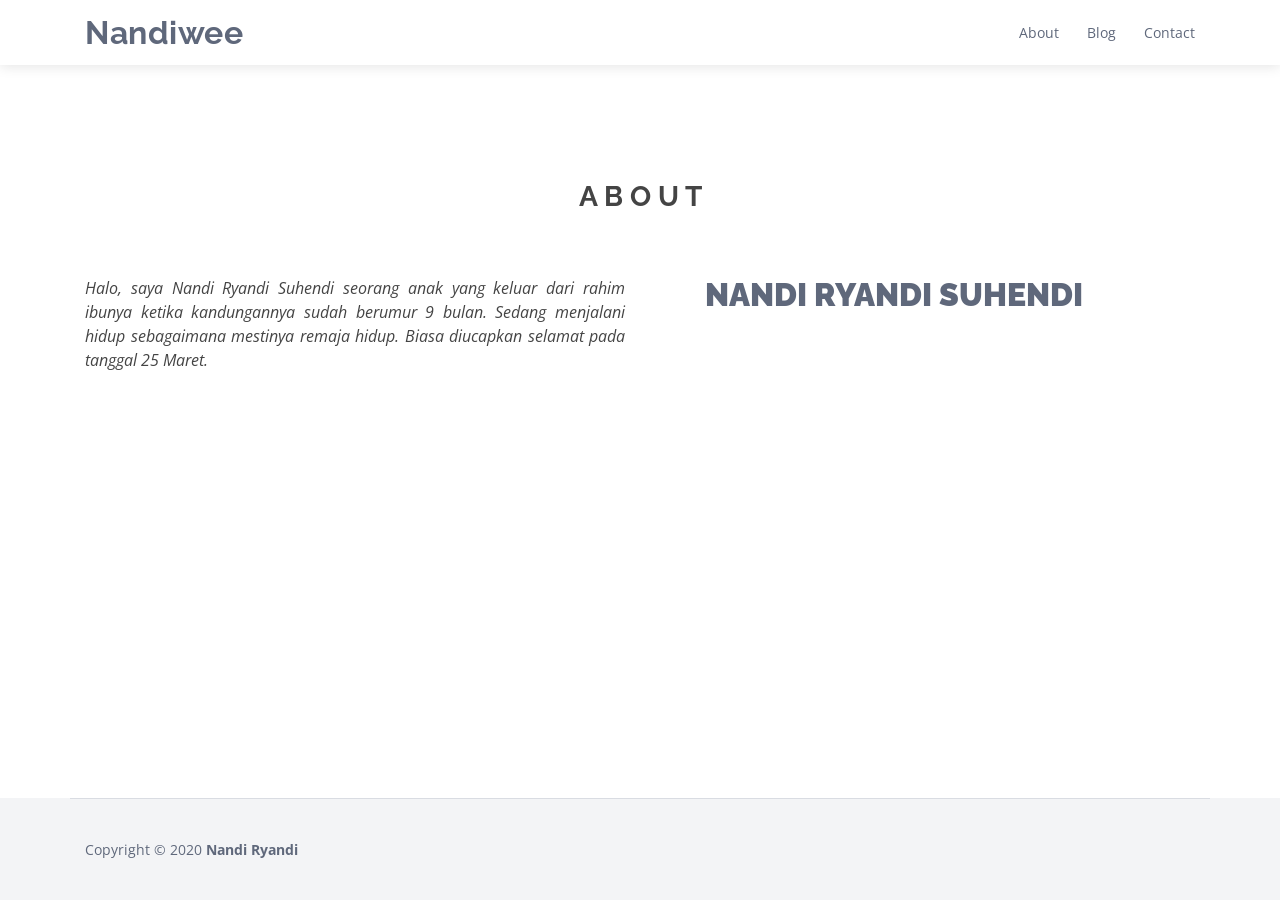
==== about.html @ 5b1b7eb6 "blog" ====
<!DOCTYPE html>
<html lang="en">

<head>
  <meta charset="utf-8">
  <meta content="width=device-width, initial-scale=1.0" name="viewport">

  <title>About - Nandi Ryandi</title>
  <meta content="" name="descriptison">
  <meta content="" name="keywords">

  <!-- Icon -->
  <link href="assets/img/blog.png" rel="icon">
  <link href="assets/img/blog.png" rel="blog">

  <!-- Google Fonts -->
  <link href="https://fonts.googleapis.com/css?family=Open+Sans:300,300i,400,400i,600,600i,700,700i|Raleway:300,300i,400,400i,500,500i,600,600i,700,700i|Poppins:300,300i,400,400i,500,500i,600,600i,700,700i" rel="stylesheet">

  <!-- Vendor CSS Files -->
  <link href="assets/vendor/bootstrap/css/bootstrap.min.css" rel="stylesheet">
  <link href="assets/vendor/icofont/icofont.min.css" rel="stylesheet">
  <link href="assets/vendor/boxicons/css/boxicons.min.css" rel="stylesheet">
  <link href="assets/vendor/venobox/venobox.css" rel="stylesheet">
  <link href="assets/vendor/owl.carousel/assets/owl.carousel.min.css" rel="stylesheet">

  <!-- Template Main CSS File -->
  <link href="assets/css/style.css" rel="stylesheet">

</head>

<body>

  <!-- ======= Header ======= -->
  <header id="header" class="fixed-top">
    <div class="container d-flex align-items-center">

      <h1 class="logo mr-auto"><a href="index.html">Nandiwee</a></h1>

      <nav class="nav-menu d-none d-lg-block">
        <ul>
          <li><a href="about.html">About</a></li>
          <li><a href="blog.html">Blog</a></li>
          <li><a href="contact.html">Contact</a></li>

        </ul>
      </nav><!-- .nav-menu -->

    </div>
  </header><!-- End Header -->

  <main id="main">

    <!-- ======= About Section ======= -->
    <section id="about" class="about">
      <div class="container">

        <div class="section-title">
          <h3><b>A B O U T</b></h3>
        </div>
        <br>
        <div class="row">
          <div class="col-lg-6 pt-4 pt-lg-0 content">
            <p class="font-italic" align="justify">
              Halo, saya Nandi Ryandi Suhendi seorang anak yang keluar dari rahim ibunya ketika kandungannya sudah berumur 9 bulan. Sedang menjalani hidup sebagaimana mestinya remaja hidup. Biasa diucapkan selamat pada tanggal 25 Maret.
            </p>
          </div>
          <div class="col-lg-5">
            <h2><b>NANDI RYANDI SUHENDI</b></h2>
          </div>
        </div>

      </div>
    </section><!-- End About Section -->

  </main><!-- End #main -->

  <!-- ======= Footer ======= -->
  <footer id="footer2">
    <div class="container footer-bottom clearfix">
      <div class="copyright">
        Copyright &copy; 2020 <strong><span>Nandi Ryandi</span></strong>
      </div>
    </div>
  </footer><!-- End Footer -->

  <a href="#" class="back-to-top"><i class="icofont-simple-up"></i></a>

  <!-- Vendor JS Files -->
  <script src="assets/vendor/jquery/jquery.min.js"></script>
  <script src="assets/vendor/bootstrap/js/bootstrap.bundle.min.js"></script>
  <script src="assets/vendor/jquery.easing/jquery.easing.min.js"></script>
  <script src="assets/vendor/php-email-form/validate.js"></script>
  <script src="assets/vendor/waypoints/jquery.waypoints.min.js"></script>
  <script src="assets/vendor/counterup/counterup.min.js"></script>
  <script src="assets/vendor/isotope-layout/isotope.pkgd.min.js"></script>
  <script src="assets/vendor/venobox/venobox.min.js"></script>
  <script src="assets/vendor/owl.carousel/owl.carousel.min.js"></script>

  <!-- Template Main JS File -->
  <script src="assets/js/main.js"></script>

</body>

</html>
---- assets/vendor/venobox/venobox.css ----
/* ------ venobox.css --------*/
.vbox-overlay *, .vbox-overlay *:before, .vbox-overlay *:after{
    -webkit-backface-visibility: hidden;
    -webkit-box-sizing:border-box;
    -moz-box-sizing:border-box;
    box-sizing:border-box;
}
.vbox-overlay * { 
    -webkit-backface-visibility: visible;
    backface-visibility: visible;
}
.vbox-overlay{
    display: -webkit-flex;
    display: flex;
    -webkit-flex-direction: column;
    flex-direction: column;
    -webkit-justify-content: center;
    justify-content: center;
    -webkit-align-items: center;
    align-items: center;
    position: fixed;
    left: 0;
    top: 0;
    bottom: 0;
    right: 0;
    z-index: 999999;
}

/* ----- navigation ----- */
.vbox-title{
    width: 100%;
    height: 40px;
    float: left;
    text-align: center;
    line-height: 28px;
    font-size: 12px;
    padding: 6px 50px;
    overflow: hidden;
    position: fixed;
    display: none;
    left: 0;
    z-index: 89;
}
.vbox-close{
    cursor: pointer;
    position: fixed;
    top: -1px;
    right: 0;
    width: 50px;
    height: 40px;
    padding: 6px;
    display: block;
    background-position:10px center;
    overflow: hidden;
    font-size: 24px;
    line-height: 1;
    text-align: center;
    z-index: 99;
}
.vbox-left{
    cursor: pointer;
    position: fixed;
    left: 0;
    height: 40px;
    overflow: hidden;
    line-height: 28px;
    font-size: 12px;
    z-index: 99;
    display: flex;
    align-items:center;
}
.vbox-num{
    display: inline-block;
    margin: 6px 0 6px 15px;
}
/* ----- Social share ----- */
.vbox-share{
    line-height: 28px;
    font-size: 12px;
    overflow: hidden;
    position: fixed;
    left: 0;
    z-index: 98;
    display: flex;
    align-items:center;
    justify-content: center;
    width: 100%;
    text-align: center;
}
.vbox-share svg{
    max-height: 28px;
    width: 28px;
    z-index: 10;
    margin-left: 12px;
    margin-top: 6px;
    margin-bottom: 6px;
    vertical-align: middle;
}


/* ----- navigation ARROWS ----- */
.vbox-next, .vbox-prev{
    position: fixed;
    top: 50%;
    margin-top: -15px;
    overflow: hidden;
    cursor: pointer;
    display: block;
    width: 45px;
    height: 45px;
    z-index: 99;
}
.vbox-next span, .vbox-prev span{
    position: relative;
    width: 20px;
    height: 20px;
    border: 2px solid transparent;
    border-top-color: #B6B6B6;
    border-right-color: #B6B6B6;
    text-indent: -100px;
    position: absolute;
    top: 8px;
    display: block;
}
.vbox-prev{
    left: 15px;
}
.vbox-next{
    right: 15px;
}
.vbox-prev span{
    left: 10px;
    -ms-transform: rotate(-135deg);
    -webkit-transform: rotate(-135deg);
    transform: rotate(-135deg);
}
.vbox-next span{
    -ms-transform: rotate(45deg);
    -webkit-transform: rotate(45deg);
    transform: rotate(45deg);
    right: 10px;
}
/* ------- inline window ------ */
.vbox-inline{
    width: 420px;
    height: 315px;
    height: 70vh;
    padding: 10px;
    background: #fff;
    margin: 0 auto;
    overflow: auto;
    text-align: left;
}
/* ------- Video & iFrames window ------ */
.venoframe{
    max-width: 100%;
    width: 100%;
    border: none;
    width: 100%;
    height: 260px;
    height: 70vh;
}
.venoframe.vbvid{
    height: 260px;
}
@media (min-width: 768px) {
    .venoframe, .vbox-inline{
        width: 90%;
        height: 360px;
        height: 70vh;
    }
    .venoframe.vbvid{
        width: 640px;
        height: 360px;
    }
}
@media (min-width: 992px) {
    .venoframe, .vbox-inline{
        max-width: 1200px;
        width: 80%;
        height: 540px;
        height: 70vh;
    }
    .venoframe.vbvid{
        width: 960px;
        height: 540px;
    }
}
/* 
Please do NOT edit this part! 
or at least read this note: http://i.imgur.com/7C0ws9e.gif
*/
.vbox-open{
    overflow: hidden;
}
.vbox-container{
    position: absolute;
    left: 0;
    right: 0;
    top: 0;
    bottom: 0;
    overflow-x: hidden;
    overflow-y: scroll;
    overflow-scrolling: touch;
    -webkit-overflow-scrolling: touch;
    z-index: 20;
    max-height: 100%;

}

.vbox-content{
    text-align: center;
    float: left;
    width: 100%;
    position: relative;
    overflow: hidden;
    padding: 20px 4%;
}
.vbox-container img{
    max-width: 100%;
    height: auto;
}
.vbox-figlio{
    box-shadow: 0 0 12px rgba(0,0,0,0.19), 0 6px 6px rgba(0,0,0,0.23);
    max-width: 100%;
    text-align: initial;
}
img.vbox-figlio{
    -webkit-user-select: none;
-khtml-user-select: none;
-moz-user-select: none;
-o-user-select: none;
user-select: none;
}
.vbox-content.swipe-left{
    margin-left: -200px !important;
}
.vbox-content.swipe-right{
    margin-left: 200px !important;
}
.vbox-animated{
    webkit-transition: margin 300ms ease-out;
    transition: margin 300ms ease-out;
}

/* ---------- preloader ----------
 * SPINKIT 
 * http://tobiasahlin.com/spinkit/
-------------------------------- */
.sk-double-bounce,.sk-rotating-plane{width:40px;height:40px;margin:40px auto}.sk-rotating-plane{background-color:#333;-webkit-animation:sk-rotatePlane 1.2s infinite ease-in-out;animation:sk-rotatePlane 1.2s infinite ease-in-out}@-webkit-keyframes sk-rotatePlane{0%{-webkit-transform:perspective(120px) rotateX(0) rotateY(0);transform:perspective(120px) rotateX(0) rotateY(0)}50%{-webkit-transform:perspective(120px) rotateX(-180.1deg) rotateY(0);transform:perspective(120px) rotateX(-180.1deg) rotateY(0)}100%{-webkit-transform:perspective(120px) rotateX(-180deg) rotateY(-179.9deg);transform:perspective(120px) rotateX(-180deg) rotateY(-179.9deg)}}@keyframes sk-rotatePlane{0%{-webkit-transform:perspective(120px) rotateX(0) rotateY(0);transform:perspective(120px) rotateX(0) rotateY(0)}50%{-webkit-transform:perspective(120px) rotateX(-180.1deg) rotateY(0);transform:perspective(120px) rotateX(-180.1deg) rotateY(0)}100%{-webkit-transform:perspective(120px) rotateX(-180deg) rotateY(-179.9deg);transform:perspective(120px) rotateX(-180deg) rotateY(-179.9deg)}}.sk-double-bounce{position:relative}.sk-double-bounce .sk-child{width:100%;height:100%;border-radius:50%;background-color:#333;opacity:.6;position:absolute;top:0;left:0;-webkit-animation:sk-doubleBounce 2s infinite ease-in-out;animation:sk-doubleBounce 2s infinite ease-in-out}.sk-chasing-dots .sk-child,.sk-spinner-pulse,.sk-three-bounce .sk-child{background-color:#333;border-radius:100%}.sk-double-bounce .sk-double-bounce2{-webkit-animation-delay:-1s;animation-delay:-1s}@-webkit-keyframes sk-doubleBounce{0%,100%{-webkit-transform:scale(0);transform:scale(0)}50%{-webkit-transform:scale(1);transform:scale(1)}}@keyframes sk-doubleBounce{0%,100%{-webkit-transform:scale(0);transform:scale(0)}50%{-webkit-transform:scale(1);transform:scale(1)}}.sk-wave{margin:40px auto;width:50px;height:40px;text-align:center;font-size:10px}.sk-wave .sk-rect{background-color:#333;height:100%;width:6px;display:inline-block;-webkit-animation:sk-waveStretchDelay 1.2s infinite ease-in-out;animation:sk-waveStretchDelay 1.2s infinite ease-in-out}.sk-wave .sk-rect1{-webkit-animation-delay:-1.2s;animation-delay:-1.2s}.sk-wave .sk-rect2{-webkit-animation-delay:-1.1s;animation-delay:-1.1s}.sk-wave .sk-rect3{-webkit-animation-delay:-1s;animation-delay:-1s}.sk-wave .sk-rect4{-webkit-animation-delay:-.9s;animation-delay:-.9s}.sk-wave .sk-rect5{-webkit-animation-delay:-.8s;animation-delay:-.8s}@-webkit-keyframes sk-waveStretchDelay{0%,100%,40%{-webkit-transform:scaleY(.4);transform:scaleY(.4)}20%{-webkit-transform:scaleY(1);transform:scaleY(1)}}@keyframes sk-waveStretchDelay{0%,100%,40%{-webkit-transform:scaleY(.4);transform:scaleY(.4)}20%{-webkit-transform:scaleY(1);transform:scaleY(1)}}.sk-wandering-cubes{margin:40px auto;width:40px;height:40px;position:relative}.sk-wandering-cubes .sk-cube{background-color:#333;width:10px;height:10px;position:absolute;top:0;left:0;-webkit-animation:sk-wanderingCube 1.8s ease-in-out -1.8s infinite both;animation:sk-wanderingCube 1.8s ease-in-out -1.8s infinite both}.sk-chasing-dots,.sk-spinner-pulse{width:40px;height:40px;margin:40px auto}.sk-wandering-cubes .sk-cube2{-webkit-animation-delay:-.9s;animation-delay:-.9s}@-webkit-keyframes sk-wanderingCube{0%{-webkit-transform:rotate(0);transform:rotate(0)}25%{-webkit-transform:translateX(30px) rotate(-90deg) scale(.5);transform:translateX(30px) rotate(-90deg) scale(.5)}50%{-webkit-transform:translateX(30px) translateY(30px) rotate(-179deg);transform:translateX(30px) translateY(30px) rotate(-179deg)}50.1%{-webkit-transform:translateX(30px) translateY(30px) rotate(-180deg);transform:translateX(30px) translateY(30px) rotate(-180deg)}75%{-webkit-transform:translateX(0) translateY(30px) rotate(-270deg) scale(.5);transform:translateX(0) translateY(30px) rotate(-270deg) scale(.5)}100%{-webkit-transform:rotate(-360deg);transform:rotate(-360deg)}}@keyframes sk-wanderingCube{0%{-webkit-transform:rotate(0);transform:rotate(0)}25%{-webkit-transform:translateX(30px) rotate(-90deg) scale(.5);transform:translateX(30px) rotate(-90deg) scale(.5)}50%{-webkit-transform:translateX(30px) translateY(30px) rotate(-179deg);transform:translateX(30px) translateY(30px) rotate(-179deg)}50.1%{-webkit-transform:translateX(30px) translateY(30px) rotate(-180deg);transform:translateX(30px) translateY(30px) rotate(-180deg)}75%{-webkit-transform:translateX(0) translateY(30px) rotate(-270deg) scale(.5);transform:translateX(0) translateY(30px) rotate(-270deg) scale(.5)}100%{-webkit-transform:rotate(-360deg);transform:rotate(-360deg)}}.sk-spinner-pulse{-webkit-animation:sk-pulseScaleOut 1s infinite ease-in-out;animation:sk-pulseScaleOut 1s infinite ease-in-out}@-webkit-keyframes sk-pulseScaleOut{0%{-webkit-transform:scale(0);transform:scale(0)}100%{-webkit-transform:scale(1);transform:scale(1);opacity:0}}@keyframes sk-pulseScaleOut{0%{-webkit-transform:scale(0);transform:scale(0)}100%{-webkit-transform:scale(1);transform:scale(1);opacity:0}}.sk-chasing-dots{position:relative;text-align:center;-webkit-animation:sk-chasingDotsRotate 2s infinite linear;animation:sk-chasingDotsRotate 2s infinite linear}.sk-chasing-dots .sk-child{width:60%;height:60%;display:inline-block;position:absolute;top:0;-webkit-animation:sk-chasingDotsBounce 2s infinite ease-in-out;animation:sk-chasingDotsBounce 2s infinite ease-in-out}.sk-chasing-dots .sk-dot2{top:auto;bottom:0;-webkit-animation-delay:-1s;animation-delay:-1s}@-webkit-keyframes sk-chasingDotsRotate{100%{-webkit-transform:rotate(360deg);transform:rotate(360deg)}}@keyframes sk-chasingDotsRotate{100%{-webkit-transform:rotate(360deg);transform:rotate(360deg)}}@-webkit-keyframes sk-chasingDotsBounce{0%,100%{-webkit-transform:scale(0);transform:scale(0)}50%{-webkit-transform:scale(1);transform:scale(1)}}@keyframes sk-chasingDotsBounce{0%,100%{-webkit-transform:scale(0);transform:scale(0)}50%{-webkit-transform:scale(1);transform:scale(1)}}.sk-three-bounce{margin:40px auto;width:80px;text-align:center}.sk-three-bounce .sk-child{width:20px;height:20px;display:inline-block;-webkit-animation:sk-three-bounce 1.4s ease-in-out 0s infinite both;animation:sk-three-bounce 1.4s ease-in-out 0s infinite both}.sk-circle .sk-child:before,.sk-fading-circle .sk-circle:before{display:block;border-radius:100%;content:'';background-color:#333}.sk-three-bounce .sk-bounce1{-webkit-animation-delay:-.32s;animation-delay:-.32s}.sk-three-bounce .sk-bounce2{-webkit-animation-delay:-.16s;animation-delay:-.16s}@-webkit-keyframes sk-three-bounce{0%,100%,80%{-webkit-transform:scale(0);transform:scale(0)}40%{-webkit-transform:scale(1);transform:scale(1)}}@keyframes sk-three-bounce{0%,100%,80%{-webkit-transform:scale(0);transform:scale(0)}40%{-webkit-transform:scale(1);transform:scale(1)}}.sk-circle{margin:40px auto;width:40px;height:40px;position:relative}.sk-circle .sk-child{width:100%;height:100%;position:absolute;left:0;top:0}.sk-circle .sk-child:before{margin:0 auto;width:15%;height:15%;-webkit-animation:sk-circleBounceDelay 1.2s infinite ease-in-out both;animation:sk-circleBounceDelay 1.2s infinite ease-in-out both}.sk-circle .sk-circle2{-webkit-transform:rotate(30deg);-ms-transform:rotate(30deg);transform:rotate(30deg)}.sk-circle .sk-circle3{-webkit-transform:rotate(60deg);-ms-transform:rotate(60deg);transform:rotate(60deg)}.sk-circle .sk-circle4{-webkit-transform:rotate(90deg);-ms-transform:rotate(90deg);transform:rotate(90deg)}.sk-circle .sk-circle5{-webkit-transform:rotate(120deg);-ms-transform:rotate(120deg);transform:rotate(120deg)}.sk-circle .sk-circle6{-webkit-transform:rotate(150deg);-ms-transform:rotate(150deg);transform:rotate(150deg)}.sk-circle .sk-circle7{-webkit-transform:rotate(180deg);-ms-transform:rotate(180deg);transform:rotate(180deg)}.sk-circle .sk-circle8{-webkit-transform:rotate(210deg);-ms-transform:rotate(210deg);transform:rotate(210deg)}.sk-circle .sk-circle9{-webkit-transform:rotate(240deg);-ms-transform:rotate(240deg);transform:rotate(240deg)}.sk-circle .sk-circle10{-webkit-transform:rotate(270deg);-ms-transform:rotate(270deg);transform:rotate(270deg)}.sk-circle .sk-circle11{-webkit-transform:rotate(300deg);-ms-transform:rotate(300deg);transform:rotate(300deg)}.sk-circle .sk-circle12{-webkit-transform:rotate(330deg);-ms-transform:rotate(330deg);transform:rotate(330deg)}.sk-circle .sk-circle2:before{-webkit-animation-delay:-1.1s;animation-delay:-1.1s}.sk-circle .sk-circle3:before{-webkit-animation-delay:-1s;animation-delay:-1s}.sk-circle .sk-circle4:before{-webkit-animation-delay:-.9s;animation-delay:-.9s}.sk-circle .sk-circle5:before{-webkit-animation-delay:-.8s;animation-delay:-.8s}.sk-circle .sk-circle6:before{-webkit-animation-delay:-.7s;animation-delay:-.7s}.sk-circle .sk-circle7:before{-webkit-animation-delay:-.6s;animation-delay:-.6s}.sk-circle .sk-circle8:before{-webkit-animation-delay:-.5s;animation-delay:-.5s}.sk-circle .sk-circle9:before{-webkit-animation-delay:-.4s;animation-delay:-.4s}.sk-circle .sk-circle10:before{-webkit-animation-delay:-.3s;animation-delay:-.3s}.sk-circle .sk-circle11:before{-webkit-animation-delay:-.2s;animation-delay:-.2s}.sk-circle .sk-circle12:before{-webkit-animation-delay:-.1s;animation-delay:-.1s}@-webkit-keyframes sk-circleBounceDelay{0%,100%,80%{-webkit-transform:scale(0);transform:scale(0)}40%{-webkit-transform:scale(1);transform:scale(1)}}@keyframes sk-circleBounceDelay{0%,100%,80%{-webkit-transform:scale(0);transform:scale(0)}40%{-webkit-transform:scale(1);transform:scale(1)}}.sk-cube-grid{width:40px;height:40px;margin:40px auto}.sk-cube-grid .sk-cube{width:33.33%;height:33.33%;background-color:#333;float:left;-webkit-animation:sk-cubeGridScaleDelay 1.3s infinite ease-in-out;animation:sk-cubeGridScaleDelay 1.3s infinite ease-in-out}.sk-cube-grid .sk-cube1{-webkit-animation-delay:.2s;animation-delay:.2s}.sk-cube-grid .sk-cube2{-webkit-animation-delay:.3s;animation-delay:.3s}.sk-cube-grid .sk-cube3{-webkit-animation-delay:.4s;animation-delay:.4s}.sk-cube-grid .sk-cube4{-webkit-animation-delay:.1s;animation-delay:.1s}.sk-cube-grid .sk-cube5{-webkit-animation-delay:.2s;animation-delay:.2s}.sk-cube-grid .sk-cube6{-webkit-animation-delay:.3s;animation-delay:.3s}.sk-cube-grid .sk-cube7{-webkit-animation-delay:0ms;animation-delay:0ms}.sk-cube-grid .sk-cube8{-webkit-animation-delay:.1s;animation-delay:.1s}.sk-cube-grid .sk-cube9{-webkit-animation-delay:.2s;animation-delay:.2s}@-webkit-keyframes sk-cubeGridScaleDelay{0%,100%,70%{-webkit-transform:scale3D(1,1,1);transform:scale3D(1,1,1)}35%{-webkit-transform:scale3D(0,0,1);transform:scale3D(0,0,1)}}@keyframes sk-cubeGridScaleDelay{0%,100%,70%{-webkit-transform:scale3D(1,1,1);transform:scale3D(1,1,1)}35%{-webkit-transform:scale3D(0,0,1);transform:scale3D(0,0,1)}}.sk-fading-circle{margin:40px auto;width:40px;height:40px;position:relative}.sk-fading-circle .sk-circle{width:100%;height:100%;position:absolute;left:0;top:0}.sk-fading-circle .sk-circle:before{margin:0 auto;width:15%;height:15%;-webkit-animation:sk-circleFadeDelay 1.2s infinite ease-in-out both;animation:sk-circleFadeDelay 1.2s infinite ease-in-out both}.sk-fading-circle .sk-circle2{-webkit-transform:rotate(30deg);-ms-transform:rotate(30deg);transform:rotate(30deg)}.sk-fading-circle .sk-circle3{-webkit-transform:rotate(60deg);-ms-transform:rotate(60deg);transform:rotate(60deg)}.sk-fading-circle .sk-circle4{-webkit-transform:rotate(90deg);-ms-transform:rotate(90deg);transform:rotate(90deg)}.sk-fading-circle .sk-circle5{-webkit-transform:rotate(120deg);-ms-transform:rotate(120deg);transform:rotate(120deg)}.sk-fading-circle .sk-circle6{-webkit-transform:rotate(150deg);-ms-transform:rotate(150deg);transform:rotate(150deg)}.sk-fading-circle .sk-circle7{-webkit-transform:rotate(180deg);-ms-transform:rotate(180deg);transform:rotate(180deg)}.sk-fading-circle .sk-circle8{-webkit-transform:rotate(210deg);-ms-transform:rotate(210deg);transform:rotate(210deg)}.sk-fading-circle .sk-circle9{-webkit-transform:rotate(240deg);-ms-transform:rotate(240deg);transform:rotate(240deg)}.sk-fading-circle .sk-circle10{-webkit-transform:rotate(270deg);-ms-transform:rotate(270deg);transform:rotate(270deg)}.sk-fading-circle .sk-circle11{-webkit-transform:rotate(300deg);-ms-transform:rotate(300deg);transform:rotate(300deg)}.sk-fading-circle .sk-circle12{-webkit-transform:rotate(330deg);-ms-transform:rotate(330deg);transform:rotate(330deg)}.sk-fading-circle .sk-circle2:before{-webkit-animation-delay:-1.1s;animation-delay:-1.1s}.sk-fading-circle .sk-circle3:before{-webkit-animation-delay:-1s;animation-delay:-1s}.sk-fading-circle .sk-circle4:before{-webkit-animation-delay:-.9s;animation-delay:-.9s}.sk-fading-circle .sk-circle5:before{-webkit-animation-delay:-.8s;animation-delay:-.8s}.sk-fading-circle .sk-circle6:before{-webkit-animation-delay:-.7s;animation-delay:-.7s}.sk-fading-circle .sk-circle7:before{-webkit-animation-delay:-.6s;animation-delay:-.6s}.sk-fading-circle .sk-circle8:before{-webkit-animation-delay:-.5s;animation-delay:-.5s}.sk-fading-circle .sk-circle9:before{-webkit-animation-delay:-.4s;animation-delay:-.4s}.sk-fading-circle .sk-circle10:before{-webkit-animation-delay:-.3s;animation-delay:-.3s}.sk-fading-circle .sk-circle11:before{-webkit-animation-delay:-.2s;animation-delay:-.2s}.sk-fading-circle .sk-circle12:before{-webkit-animation-delay:-.1s;animation-delay:-.1s}@-webkit-keyframes sk-circleFadeDelay{0%,100%,39%{opacity:0}40%{opacity:1}}@keyframes sk-circleFadeDelay{0%,100%,39%{opacity:0}40%{opacity:1}}.sk-folding-cube{margin:40px auto;width:40px;height:40px;position:relative;-webkit-transform:rotateZ(45deg);transform:rotateZ(45deg)}.sk-folding-cube .sk-cube{float:left;width:50%;height:50%;position:relative;-webkit-transform:scale(1.1);-ms-transform:scale(1.1);transform:scale(1.1)}.sk-folding-cube .sk-cube:before{content:'';position:absolute;top:0;left:0;width:100%;height:100%;background-color:#333;-webkit-animation:sk-foldCubeAngle 2.4s infinite linear both;animation:sk-foldCubeAngle 2.4s infinite linear both;-webkit-transform-origin:100% 100%;-ms-transform-origin:100% 100%;transform-origin:100% 100%}.sk-folding-cube .sk-cube2{-webkit-transform:scale(1.1) rotateZ(90deg);transform:scale(1.1) rotateZ(90deg)}.sk-folding-cube .sk-cube3{-webkit-transform:scale(1.1) rotateZ(180deg);transform:scale(1.1) rotateZ(180deg)}.sk-folding-cube .sk-cube4{-webkit-transform:scale(1.1) rotateZ(270deg);transform:scale(1.1) rotateZ(270deg)}.sk-folding-cube .sk-cube2:before{-webkit-animation-delay:.3s;animation-delay:.3s}.sk-folding-cube .sk-cube3:before{-webkit-animation-delay:.6s;animation-delay:.6s}.sk-folding-cube .sk-cube4:before{-webkit-animation-delay:.9s;animation-delay:.9s}@-webkit-keyframes sk-foldCubeAngle{0%,10%{-webkit-transform:perspective(140px) rotateX(-180deg);transform:perspective(140px) rotateX(-180deg);opacity:0}25%,75%{-webkit-transform:perspective(140px) rotateX(0);transform:perspective(140px) rotateX(0);opacity:1}100%,90%{-webkit-transform:perspective(140px) rotateY(180deg);transform:perspective(140px) rotateY(180deg);opacity:0}}@keyframes sk-foldCubeAngle{0%,10%{-webkit-transform:perspective(140px) rotateX(-180deg);transform:perspective(140px) rotateX(-180deg);opacity:0}25%,75%{-webkit-transform:perspective(140px) rotateX(0);transform:perspective(140px) rotateX(0);opacity:1}100%,90%{-webkit-transform:perspective(140px) rotateY(180deg);transform:perspective(140px) rotateY(180deg);opacity:0}}
---- assets/css/style.css ----
/*--------------------------------------------------------------
# General
--------------------------------------------------------------*/
body {
  font-family: "Open Sans", sans-serif;
  color: #444444;
}

a {
  color: #14c871;
}

a:hover {
  color: #206bfb;
  text-decoration: none;
}

h1, h2, h3, h4, h5, h6 {
  font-family: "Raleway", sans-serif;
}

/*--------------------------------------------------------------
# Back to top button
--------------------------------------------------------------*/
.back-to-top {
  position: fixed;
  display: none;
  right: 15px;
  bottom: 15px;
  z-index: 99999;
}

.back-to-top i {
  display: flex;
  align-items: center;
  justify-content: center;
  font-size: 24px;
  width: 40px;
  height: 40px;
  border-radius: 4px;
  background: #16df7e;
  color: #fff;
  transition: all 0.4s;
}

.back-to-top i:hover {
  background: #206bfb;
  color: #fff;
}


/*--------------------------------------------------------------
# Header
--------------------------------------------------------------*/
#header {
  background: #fff;
  transition: all 0.5s;
  z-index: 997;
  padding: 12px 0;
  box-shadow: 0px 2px 12px rgba(0, 0, 0, 0.1);
}

#header.header-scrolled {
  box-shadow: 0px 2px 12px rgba(0, 0, 0, 0.1);
  padding: 12px 0;
}

#header .logo {
  font-size: 32px;
  margin: 0;
  padding: 0;
  line-height: 1;
  font-weight: 700;
  letter-spacing: 0.5px;
}

#header .logo a {
  color: #5f687b;
}

#header .logo img {
  max-height: 40px;
}

@media (max-width: 991px) {
  #header {
    padding: 12px 0;
  }
}

/*--------------------------------------------------------------
# Navigation Menu
--------------------------------------------------------------*/
/* Desktop Navigation */
.nav-menu ul {
  margin: 0;
  padding: 0;
  list-style: none;
}

.nav-menu > ul {
  display: flex;
}

.nav-menu > ul > li {
  position: relative;
  white-space: nowrap;
  padding: 10px 0 10px 28px;
}

.nav-menu a {
  display: block;
  position: relative;
  color: #5f687b;
  transition: 0.3s;
  font-size: 14px;
  font-family: "Open Sans", sans-serif;
}

.nav-menu a:hover, .nav-menu .active > a, .nav-menu li:hover > a {
  color: #14c871;
}

.nav-menu .drop-down ul {
  display: block;
  position: absolute;
  left: 14px;
  top: calc(100% + 30px);
  z-index: 99;
  opacity: 0;
  visibility: hidden;
  padding: 10px 0;
  background: #fff;
  box-shadow: 0px 0px 30px rgba(127, 137, 161, 0.25);
  transition: 0.3s;
}

.nav-menu .drop-down:hover > ul {
  opacity: 1;
  top: 100%;
  visibility: visible;
}

.nav-menu .drop-down li {
  min-width: 180px;
  position: relative;
}

.nav-menu .drop-down ul a {
  padding: 10px 20px;
  font-size: 14px;
  font-weight: 500;
  text-transform: none;
  color: #5f687b;
}

.nav-menu .drop-down ul a:hover, .nav-menu .drop-down ul .active > a, .nav-menu .drop-down ul li:hover > a {
  color: #14c871;
}

.nav-menu .drop-down > a:after {
  content: "\ea99";
  font-family: IcoFont;
  padding-left: 5px;
}

.nav-menu .drop-down .drop-down ul {
  top: 0;
  left: calc(100% - 30px);
}

.nav-menu .drop-down .drop-down:hover > ul {
  opacity: 1;
  top: 0;
  left: 100%;
}

.nav-menu .drop-down .drop-down > a {
  padding-right: 35px;
}

.nav-menu .drop-down .drop-down > a:after {
  content: "\eaa0";
  font-family: IcoFont;
  position: absolute;
  right: 15px;
}

@media (max-width: 1366px) {
  .nav-menu .drop-down .drop-down ul {
    left: -90%;
  }
  .nav-menu .drop-down .drop-down:hover > ul {
    left: -100%;
  }
  .nav-menu .drop-down .drop-down > a:after {
    content: "\ea9d";
  }
}

/* Get Startet Button */
.get-started-btn {
  margin-left: 25px;
  background: #fff;
  color: #5f687b;
  border-radius: 4px;
  padding: 8px 25px;
  white-space: nowrap;
  transition: 0.3s;
  font-size: 14px;
  display: inline-block;
  border: 1px solid #cdd1d9;
}

.get-started-btn:hover {
  background: #206bfb;
  color: #fff;
  border-color: #206bfb;
}

@media (max-width: 768px) {
  .get-started-btn {
    margin: 0 48px 0 0;
    padding: 6px 18px;
  }
}

/* Mobile Navigation */
.mobile-nav-toggle {
  position: fixed;
  top: 16px;
  right: 15px;
  z-index: 9998;
  border: 0;
  background: none;
  font-size: 24px;
  transition: all 0.4s;
  outline: none !important;
  line-height: 1;
  cursor: pointer;
  text-align: right;
}

.mobile-nav-toggle i {
  color: #5f687b;
}

.mobile-nav {
  position: fixed;
  top: 55px;
  right: 15px;
  bottom: 15px;
  left: 15px;
  z-index: 9999;
  overflow-y: auto;
  background: #fff;
  transition: ease-in-out 0.2s;
  opacity: 0;
  visibility: hidden;
  border-radius: 10px;
  padding: 10px 0;
}

.mobile-nav * {
  margin: 0;
  padding: 0;
  list-style: none;
}

.mobile-nav a {
  display: block;
  position: relative;
  color: #5f687b;
  padding: 10px 20px;
  font-weight: 500;
  outline: none;
}

.mobile-nav a:hover, .mobile-nav .active > a, .mobile-nav li:hover > a {
  color: #16df7e;
  text-decoration: none;
}

.mobile-nav .drop-down > a:after {
  content: "\ea99";
  font-family: IcoFont;
  padding-left: 10px;
  position: absolute;
  right: 15px;
}

.mobile-nav .active.drop-down > a:after {
  content: "\eaa1";
}

.mobile-nav .drop-down > a {
  padding-right: 35px;
}

.mobile-nav .drop-down ul {
  display: none;
  overflow: hidden;
}

.mobile-nav .drop-down li {
  padding-left: 20px;
}

.mobile-nav-overly {
  width: 100%;
  height: 100%;
  z-index: 9997;
  top: 0;
  left: 0;
  position: fixed;
  background: rgba(73, 80, 94, 0.6);
  overflow: hidden;
  display: none;
  transition: ease-in-out 0.2s;
}

.mobile-nav-active {
  overflow: hidden;
}

.mobile-nav-active .mobile-nav {
  opacity: 1;
  visibility: visible;
}

.mobile-nav-active .mobile-nav-toggle i {
  color: #fff;
}

/*--------------------------------------------------------------
# Hero Section
--------------------------------------------------------------*/
#hero {
  width: 100%;
  height: 80vh;
  background: #fff;
  padding-top: 82px;
}

#hero h1 {
  margin: 0;
  font-size: 48px;
  font-weight: 700;
  line-height: 56px;
  color: #3e4450;
}

#hero h2 {
  color: #858ea1;
  margin: 10px 0  30px 0;
  font-size: 24px;
}

#hero .btn-get-started {
  font-family: "Raleway", sans-serif;
  font-weight: 500;
  font-size: 16px;
  letter-spacing: 1px;
  display: inline-block;
  padding: 8px 30px 10px 30px;
  border-radius: 4px;
  transition: 0.5s;
  color: #fff;
  background: #16df7e;
  box-shadow: 0 8px 28px rgba(22, 223, 126, 0.45);
}

#hero .btn-get-started:hover {
  background: #206bfb;
  box-shadow: 0 8px 28px rgba(32, 107, 251, 0.45);
}

#hero .btn-watch-video {
  font-size: 16px;
  display: inline-block;
  padding: 8px 35px 8px 25px;
  transition: 0.5s;
  margin-left: 10px;
  color: #5f687b;
  position: relative;
}

#hero .btn-watch-video i {
  color: #949cac;
  font-size: 24px;
  position: absolute;
  right: 0;
  top: 8px;
}

#hero .btn-watch-video:hover i {
  color: #16df7e;
}

#hero .animated {
  animation: up-down 2s ease-in-out infinite alternate-reverse both;
}

@media (max-width: 991px) {
  #hero {
    height: 100vh;
  }
  #hero .animated {
    -webkit-animation: none;
    animation: none;
  }
  #hero .hero-img {
    text-align: center;
  }
  #hero .hero-img img {
    width: 50%;
  }
}

@media (max-width: 768px) {
  #hero h1 {
    font-size: 28px;
    line-height: 36px;
  }
  #hero h2 {
    font-size: 18px;
    line-height: 24px;
    margin-bottom: 30px;
  }
  #hero .hero-img img {
    width: 70%;
  }
}

@media (max-width: 575px) {
  #hero .hero-img img {
    width: 80%;
  }
}

@-webkit-keyframes up-down {
  0% {
    transform: translateY(10px);
  }
  100% {
    transform: translateY(-10px);
  }
}

@keyframes up-down {
  0% {
    transform: translateY(10px);
  }
  100% {
    transform: translateY(-10px);
  }
}

/*--------------------------------------------------------------
# Sections General
--------------------------------------------------------------*/
section {
  padding: 150px 0;
  overflow: hidden;
}

.section-bg {
  background-color: #f9f9fa;
}

.section-title {
  text-align: center;
  padding: 30px 0;
  position: relative;
}

.section-title h2 {
  font-size: 32px;
  font-weight: 700;
  text-transform: uppercase;
  margin-bottom: 20px;
  padding-bottom: 0;
  color: #5f687b;
  position: relative;
  z-index: 2;
}

.section-title span {
  position: absolute;
  top: 30px;
  color: #f0f1f3;
  left: 0;
  right: 0;
  z-index: 1;
  font-weight: 700;
  font-size: 52px;
  text-transform: uppercase;
  line-height: 0;
}

.section-title p {
  margin-bottom: 0;
  position: relative;
  z-index: 2;
}

@media (max-width: 575px) {
  .section-title h2 {
    font-size: 28px;
    margin-bottom: 15px;
  }
  .section-title span {
    font-size: 38px;
  }
}

/*--------------------------------------------------------------
# Featured Services
--------------------------------------------------------------*/
.featured-services {
  padding: 0;
}

.featured-services .icon-box {
  padding: 20px;
  color: #5f687b;
  background: #f9f9fa;
  border-radius: 4px;
  border: 1px solid #f9f9fa;
  transition: 0.3s;
}

.featured-services .icon {
  margin: 0 0 15px 0;
}

.featured-services .icon i {
  color: #16df7e;
  font-size: 36px;
}

.featured-services .title {
  font-weight: 600;
  margin-bottom: 15px;
  font-size: 18px;
}

.featured-services .title a {
  color: #5f687b;
  transition: 0.3s;
}

.featured-services .icon-box:hover {
  border-color: #eaecef;
}

.featured-services .icon-box:hover .title a {
  color: #16df7e;
}

.featured-services .description {
  line-height: 24px;
  font-size: 14px;
}

/*--------------------------------------------------------------
# About
--------------------------------------------------------------*/
.about h2 {
  padding-left: 50px;
  font-weight: 700;
  font-size: 32px;
  color: #5f687b;
}


.about .content h3 {
  font-weight: 700;
  font-size: 32px;
  color: #5f687b;
}

.about .content ul {
  list-style: none;
  padding: 0;
}

.about .content ul li {
  padding-bottom: 10px;
}

.about .content ul i {
  font-size: 20px;
  padding-right: 4px;
  color: #16df7e;
}

.about .content p:last-child {
  margin-bottom: 0;
}

/*--------------------------------------------------------------
# Counts
--------------------------------------------------------------*/
.counts {
  padding-top: 0;
}

.counts .counters span {
  font-size: 48px;
  display: block;
  color: #16df7e;
  font-weight: 700;
}

.counts .counters p {
  padding: 0;
  margin: 0 0 20px 0;
  font-family: "Raleway", sans-serif;
  font-size: 14px;
  font-weight: 600;
}

/*--------------------------------------------------------------
# Services
--------------------------------------------------------------*/
.services .icon-box {
  text-align: center;
  border: 1px solid #fff;
  padding: 80px 20px;
  transition: all ease-in-out 0.3s;
  background: #fff;
}

.services .icon-box .icon {
  margin: 0 auto;
  display: flex;
  align-items: center;
  justify-content: center;
  margin-bottom: 20px;
  transition: ease-in-out 0.3s;
}

.services .icon-box .icon i {
  color: #16df7e;
  font-size: 36px;
  transition: 0.3s;
}

.services .icon-box h4 {
  font-weight: 700;
  margin-bottom: 15px;
  font-size: 24px;
}

.services .icon-box h4 a {
  color: #5f687b;
  transition: ease-in-out 0.3s;
}

.services .icon-box p {
  line-height: 24px;
  font-size: 14px;
  margin-bottom: 0;
}

.services .icon-box:hover {
  border-color: #eaecef;
}

.services .icon-box:hover h4 a {
  color: #16df7e;
}

/*--------------------------------------------------------------
# Portfolio
--------------------------------------------------------------*/
.portfolio #portfolio-flters {
  padding: 0;
  margin: 0 auto 25px auto;
  list-style: none;
  text-align: center;
  border-radius: 50px;
}

.portfolio #portfolio-flters li {
  cursor: pointer;
  display: inline-block;
  padding: 10px 15px;
  font-size: 14px;
  font-weight: 600;
  line-height: 1;
  text-transform: uppercase;
  color: #444444;
  transition: all 0.3s ease-in-out;
}

.portfolio #portfolio-flters li:hover, .portfolio #portfolio-flters li.filter-active {
  color: #16df7e;
}

.portfolio #portfolio-flters li:last-child {
  margin-right: 0;
}

.portfolio .portfolio-item {
  margin-bottom: 30px;
}

.portfolio .portfolio-item .portfolio-info {
  opacity: 0;
  position: absolute;
  left: 30px;
  right: 30px;
  bottom: 0;
  z-index: 3;
  transition: all ease-in-out 0.3s;
  background: rgba(255, 255, 255, 0.9);
  padding: 15px;
}

.portfolio .portfolio-item .portfolio-info h4 {
  font-size: 18px;
  color: #fff;
  font-weight: 600;
  color: #5f687b;
}

.portfolio .portfolio-item .portfolio-info p {
  color: #949cac;
  font-size: 14px;
  margin-bottom: 0;
}

.portfolio .portfolio-item .portfolio-info .preview-link, .portfolio .portfolio-item .portfolio-info .details-link {
  position: absolute;
  right: 40px;
  font-size: 24px;
  top: calc(50% - 18px);
  color: #206bfb;
  transition: 0.3s;
}

.portfolio .portfolio-item .portfolio-info .preview-link:hover, .portfolio .portfolio-item .portfolio-info .details-link:hover {
  color: #16df7e;
}

.portfolio .portfolio-item .portfolio-info .details-link {
  right: 10px;
}

.portfolio .portfolio-item:hover .portfolio-info {
  opacity: 1;
  bottom: 20px;
}

/*--------------------------------------------------------------
# Testimonials
--------------------------------------------------------------*/
.testimonials .testimonial-item {
  box-sizing: content-box;
  min-height: 320px;
}

.testimonials .testimonial-item .testimonial-img {
  width: 90px;
  border-radius: 50%;
  margin: -40px 0 0 40px;
  position: relative;
  z-index: 2;
  border: 6px solid #fff;
}

.testimonials .testimonial-item h3 {
  font-size: 18px;
  font-weight: bold;
  margin: 10px 0 5px 45px;
  color: #111;
}

.testimonials .testimonial-item h4 {
  font-size: 14px;
  color: #999;
  margin: 0 0 0 45px;
}

.testimonials .testimonial-item .quote-icon-left, .testimonials .testimonial-item .quote-icon-right {
  color: #e4e6ea;
  font-size: 26px;
}

.testimonials .testimonial-item .quote-icon-left {
  display: inline-block;
  left: -5px;
  position: relative;
}

.testimonials .testimonial-item .quote-icon-right {
  display: inline-block;
  right: -5px;
  position: relative;
  top: 10px;
}

.testimonials .testimonial-item p {
  font-style: italic;
  margin: 0 15px 0 15px;
  padding: 20px 20px 60px 20px;
  background: white;
  position: relative;
  border-radius: 6px;
  position: relative;
  z-index: 1;
}

.testimonials .owl-nav, .testimonials .owl-dots {
  margin-top: 5px;
  text-align: center;
}

.testimonials .owl-dot {
  display: inline-block;
  margin: 0 5px;
  width: 12px;
  height: 12px;
  border-radius: 50%;
  background-color: #ddd !important;
}

.testimonials .owl-dot.active {
  background-color: #16df7e !important;
}

@media (max-width: 767px) {
  .testimonials {
    margin: 30px 10px;
  }
}

/*--------------------------------------------------------------
# Cta
--------------------------------------------------------------*/
.cta {
  background: #16df7e;
  background-size: cover;
  padding: 60px 0;
}

.cta h3 {
  color: #fff;
  font-size: 28px;
  font-weight: 700;
}

.cta p {
  color: #fff;
}

.cta .cta-btn {
  font-family: "Raleway", sans-serif;
  text-transform: uppercase;
  font-weight: 500;
  font-size: 16px;
  letter-spacing: 1px;
  display: inline-block;
  padding: 8px 28px;
  border-radius: 4px;
  transition: 0.5s;
  margin-top: 10px;
  border: 2px solid #fff;
  color: #fff;
}

.cta .cta-btn:hover {
  background: #206bfb;
  border-color: #206bfb;
}

/*--------------------------------------------------------------
# Team
--------------------------------------------------------------*/
.team .member {
  text-align: center;
  margin-bottom: 20px;
  padding: 30px 20px;
  background: #fff;
}

.team .member img {
  max-width: 100%;
  margin: 0 0 30px 0;
}

.team .member h4 {
  font-weight: 700;
  margin-bottom: 2px;
  font-size: 18px;
}

.team .member span {
  font-style: italic;
  display: block;
  font-size: 13px;
}

.team .member p {
  padding-top: 10px;
  font-size: 14px;
  font-style: italic;
  color: #aaaaaa;
}

.team .member .social {
  margin-top: 15px;
}

.team .member .social a {
  color: #919191;
  transition: 0.3s;
}

.team .member .social a:hover {
  color: #16df7e;
}

.team .member .social i {
  font-size: 18px;
  margin: 0 2px;
}

/*--------------------------------------------------------------
# Contact
--------------------------------------------------------------*/
.contact .info {
  border-top: 3px solid #16df7e;
  border-bottom: 3px solid #16df7e;
  padding: 30px;
  width: 100%;
  background-color: #f9f9fa;
}

.contact .info i {
  font-size: 20px;
  color: #16df7e;
  float: left;
  width: 44px;
  height: 44px;
  background: #fff;
  display: flex;
  justify-content: center;
  align-items: center;
  border-radius: 50px;
  transition: all 0.3s ease-in-out;
}

.contact .info h4 {
  padding: 0 0 0 60px;
  font-size: 22px;
  font-weight: 600;
  margin-bottom: 5px;
  color: #5f687b;
}

.contact .info p {
  padding: 0 0 10px 60px;
  margin-bottom: 20px;
  font-size: 14px;
  color: #949cac;
}

.contact .info .social-links {
  padding-left: 60px;
  margin-top: 25px;
}

.contact .info .social-links a {
  font-size: 18px;
  display: inline-block;
  background: #333;
  color: #fff;
  line-height: 1;
  padding: 8px 0;
  border-radius: 50%;
  text-align: center;
  width: 36px;
  height: 36px;
  transition: 0.3s;
  margin-right: 10px;
}

.contact .info .social-links a:hover {
  background: #16df7e;
  color: #fff;
}


.contact .info .email:hover i, .contact .info .address:hover i, .contact .info .phone:hover i{
  background: #16df7e;
  color: #fff;
}

.contact .php-email-form {
  width: 100%;
  border-top: 3px solid #16df7e;
  border-bottom: 3px solid #16df7e;
  padding: 30px;
  background-color: #f9f9fa;
}

.contact .php-email-form .form-group {
  padding-bottom: 8px;
}

.contact .php-email-form .validate {
  display: none;
  color: red;
  margin: 0 0 15px 0;
  font-weight: 400;
  font-size: 13px;
}

.contact .php-email-form .error-message {
  display: none;
  color: #fff;
  background: #ed3c0d;
  text-align: left;
  padding: 15px;
  font-weight: 600;
}

.contact .php-email-form .error-message br + br {
  margin-top: 25px;
}

.contact .php-email-form .sent-message {
  display: none;
  color: #fff;
  background: #18d26e;
  text-align: center;
  padding: 15px;
  font-weight: 600;
}

.contact .php-email-form .loading {
  display: none;
  background: #fff;
  text-align: center;
  padding: 15px;
}

.contact .php-email-form .loading:before {
  content: "";
  display: inline-block;
  border-radius: 50%;
  width: 24px;
  height: 24px;
  margin: 0 10px -6px 0;
  border: 3px solid #18d26e;
  border-top-color: #eee;
  -webkit-animation: animate-loading 1s linear infinite;
  animation: animate-loading 1s linear infinite;
}

.contact .php-email-form input, .contact .php-email-form textarea {
  border-radius: 0;
  box-shadow: none;
  font-size: 14px;
  border-radius: 4px;
}

.contact .php-email-form input:focus, .contact .php-email-form textarea:focus {
  border-color: #16df7e;
}

.contact .php-email-form input {
  height: 44px;
}

.contact .php-email-form textarea {
  padding: 10px 12px;
}

.contact .php-email-form button[type="submit"] {
  background: #16df7e;
  border: 0;
  padding: 10px 24px;
  color: #fff;
  transition: 0.4s;
  border-radius: 4px;
}

.contact .php-email-form button[type="submit"]:hover {
  background: #206bfb;
}

@-webkit-keyframes animate-loading {
  0% {
    transform: rotate(0deg);
  }
  100% {
    transform: rotate(360deg);
  }
}

@keyframes animate-loading {
  0% {
    transform: rotate(0deg);
  }
  100% {
    transform: rotate(360deg);
  }
}

/*--------------------------------------------------------------
# Breadcrumbs
--------------------------------------------------------------*/
.breadcrumbs {
  padding: 15px 0;
  background: #f9f9fa;
  min-height: 40px;
  margin-top: 82px;
}

.breadcrumbs h2 {
  font-size: 36px;
  font-weight: 300;
}

.breadcrumbs ol {
  display: flex;
  flex-wrap: wrap;
  list-style: none;
  padding: 0;
  margin: 0;
}

.breadcrumbs ol li + li {
  padding-left: 10px;
}

.breadcrumbs ol li + li::before {
  display: inline-block;
  padding-right: 10px;
  color: #778196;
  content: "/";
}

@media (max-width: 992px) {
  .breadcrumbs {
    margin-top: 58px;
  }
  .breadcrumbs .d-flex {
    display: block !important;
  }
  .breadcrumbs ol {
    display: block;
  }
  .breadcrumbs ol li {
    display: inline-block;
  }
}

/*--------------------------------------------------------------
# Portfolio Details
--------------------------------------------------------------*/
.portfolio-details {
  padding-top: 40px;
}

.portfolio-details .portfolio-details-container {
  position: relative;
}

.portfolio-details .portfolio-details-carousel {
  position: relative;
  z-index: 1;
}

.portfolio-details .portfolio-details-carousel .owl-nav, .portfolio-details .portfolio-details-carousel .owl-dots {
  margin-top: 5px;
  text-align: left;
}

.portfolio-details .portfolio-details-carousel .owl-dot {
  display: inline-block;
  margin: 0 10px 0 0;
  width: 12px;
  height: 12px;
  border-radius: 50%;
  background-color: #ddd !important;
}

.portfolio-details .portfolio-details-carousel .owl-dot.active {
  background-color: #16df7e !important;
}

.portfolio-details .portfolio-info {
  padding: 30px;
  position: absolute;
  right: 0;
  bottom: -70px;
  background: #fff;
  box-shadow: 0px 2px 15px rgba(0, 0, 0, 0.1);
  z-index: 2;
}

.portfolio-details .portfolio-info h3 {
  font-size: 22px;
  font-weight: 700;
  margin-bottom: 20px;
  padding-bottom: 20px;
  border-bottom: 1px solid #eee;
}

.portfolio-details .portfolio-info ul {
  list-style: none;
  padding: 0;
  font-size: 15px;
}

.portfolio-details .portfolio-info ul li + li {
  margin-top: 10px;
}

.portfolio-details .portfolio-description {
  padding-top: 50px;
}

.portfolio-details .portfolio-description h2 {
  width: 50%;
  font-size: 26px;
  font-weight: 700;
  margin-bottom: 20px;
}

.portfolio-details .portfolio-description p {
  padding: 0 0 0 0;
}

@media (max-width: 992px) {
  .portfolio-details .portfolio-description h2 {
    width: 100%;
  }
  .portfolio-details .portfolio-info {
    position: static;
    margin-top: 30px;
  }
}

/*--------------------------------------------------------------
# Footer
--------------------------------------------------------------*/
#footer {
  background-color: #f3f4f6;
  color: #5f687b;
  font-size: 14px;
  position: relative;
}

#footer2 {
  background-color: #f3f4f6;
  color: #5f687b;
  font-size: 14px;
  position: fixed;
  bottom : 0;
  width: 100%;
}

#footer .footer-top {
  background-color: white;
  position: relative;
  z-index: 2;
  text-align: center;
  padding: 30px 0;
}



#footer .pembungkus{
  text-align: center;
}

#footer .pembungkus h3:before{
  content: " ";
  position: absolute;
  border-bottom: 1px solid black;
  width: 250px;
  left: -130px;
  top: 50%;
}

#footer .pembungkus h3:after{
  content: " ";
  position: absolute;
  border-bottom: 1px solid black;
  width: 250px;
  right: -130px;	
  top: 50%;
}

#footer .footer-top h3 {
  font-size: 36px;
  font-weight: 450;
  color: #5f687b;
  position: relative;
  font-family: "Poppins", sans-serif;
  padding-bottom: 0;
  margin-bottom: 0;
}


#footer .footer-top p {
  font-size: 15;
  margin: 10px 0 0 0;
  padding: 0;
}

#footer .footer-top .footer-newsletter {
  text-align: center;
  font-size: 15px;
  margin-top: 30px;
}

#footer .footer-top .footer-newsletter form {
  background: #fff;
  padding: 6px 10px;
  position: relative;
  border-radius: 4px;
  text-align: left;
  border: 1px solid #e4e6ea;
}

#footer .footer-top .footer-newsletter form input[type="email"] {
  border: 0;
  padding: 4px 8px;
  width: calc(100% - 100px);
}

#footer .footer-top .footer-newsletter form input[type="submit"] {
  position: absolute;
  top: -1px;
  right: -1px;
  bottom: -1px;
  border: 0;
  background: none;
  font-size: 16px;
  padding: 0 20px;
  background: #16df7e;
  color: #fff;
  transition: 0.3s;
  border-radius: 0 4px 4px 0;
  box-shadow: 0px 2px 15px rgba(0, 0, 0, 0.1);
}

#footer .footer-top .footer-newsletter form input[type="submit"]:hover {
  background: #206bfb;
}


#footer .vertikal{
  position: relative;
  border-left: 1px black solid;
  height: 60px;
  width: 0;
  margin: 20px 0 0 0;
  margin-bottom: 2%;
  padding: 0;
}

#footer .footer-bottom {
  border-top: 1px solid #d9dce2;
  z-index: 2;
  position: relative;
  padding-top: 40px;
  padding-bottom: 40px;
}

#footer2 .footer-bottom {
  border-top: 1px solid #d9dce2;
  z-index: 2;
  position: relative;
  padding-top: 40px;
  padding-bottom: 40px;
}

#footer .copyright {
  float: left;
}

#footer .credits {
  float: right;
  font-size: 13px;
}

@media (max-width: 992px) {
  #footer .copyright, #footer .credits {
    float: none;
    -moz-text-align-last: center;
    text-align-last: center;
  }
}
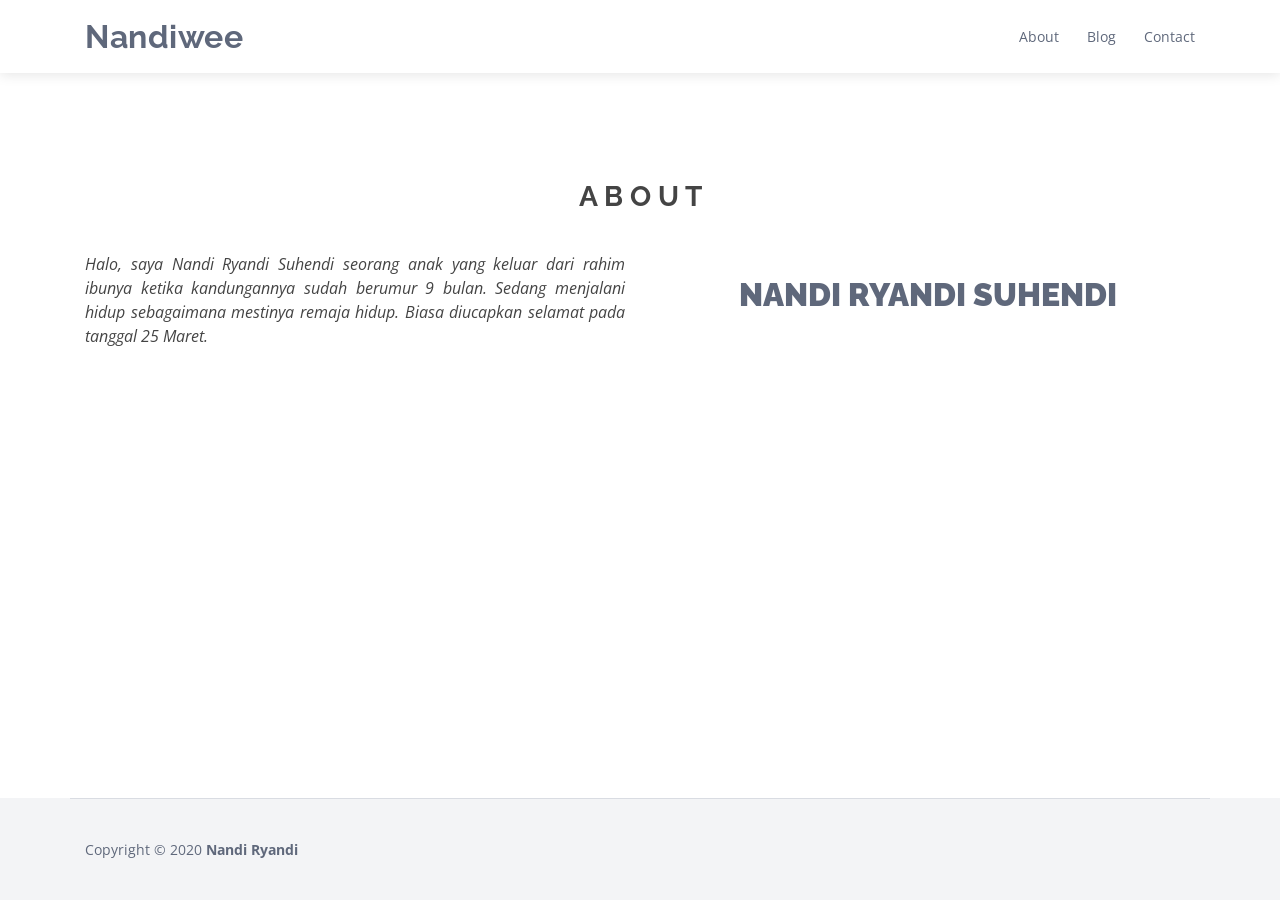
==== commit db07aed9: "update" ====
--- a/about.html
+++ b/about.html
@@ -5,7 +5,7 @@
   <meta charset="utf-8">
   <meta content="width=device-width, initial-scale=1.0" name="viewport">
 
-  <title>About - Nandi Ryandi</title>
+  <title>Blog - Nandi Ryandi</title>
   <meta content="" name="descriptison">
   <meta content="" name="keywords">
 
@@ -48,29 +48,33 @@
     </div>
   </header><!-- End Header -->
 
+  <!-- ======= Hero Section ======= -->
+
   <main id="main">
 
-    <!-- ======= About Section ======= -->
+    <!-- ======= Project Section ======= -->
     <section id="about" class="about">
       <div class="container">
 
         <div class="section-title">
           <h3><b>A B O U T</b></h3>
         </div>
-        <br>
+
         <div class="row">
           <div class="col-lg-6 pt-4 pt-lg-0 content">
             <p class="font-italic" align="justify">
               Halo, saya Nandi Ryandi Suhendi seorang anak yang keluar dari rahim ibunya ketika kandungannya sudah berumur 9 bulan. Sedang menjalani hidup sebagaimana mestinya remaja hidup. Biasa diucapkan selamat pada tanggal 25 Maret.
             </p>
           </div>
-          <div class="col-lg-5">
+          <div class="col-lg-6 pt-4 pt-lg-0 content">
+            <br>
             <h2><b>NANDI RYANDI SUHENDI</b></h2>
           </div>
         </div>
+      </div>
+    </section><!-- End Project Section -->
 
-      </div>
-    </section><!-- End About Section -->
+   
 
   </main><!-- End #main -->
 
--- a/assets/css/style.css
+++ b/assets/css/style.css
@@ -57,7 +57,7 @@
   background: #fff;
   transition: all 0.5s;
   z-index: 997;
-  padding: 12px 0;
+  padding: 16px 0;
   box-shadow: 0px 2px 12px rgba(0, 0, 0, 0.1);
 }
 
@@ -568,8 +568,9 @@
 # About
 --------------------------------------------------------------*/
 .about h2 {
-  padding-left: 50px;
-  font-weight: 700;
+  text-align: center;
+  padding-left: 5px;
+  font-weight: 1000;
   font-size: 32px;
   color: #5f687b;
 }
@@ -651,7 +652,7 @@
 .services .icon-box h4 {
   font-weight: 700;
   margin-bottom: 15px;
-  font-size: 24px;
+  font-size: 18px;
 }
 
 .services .icon-box h4 a {
